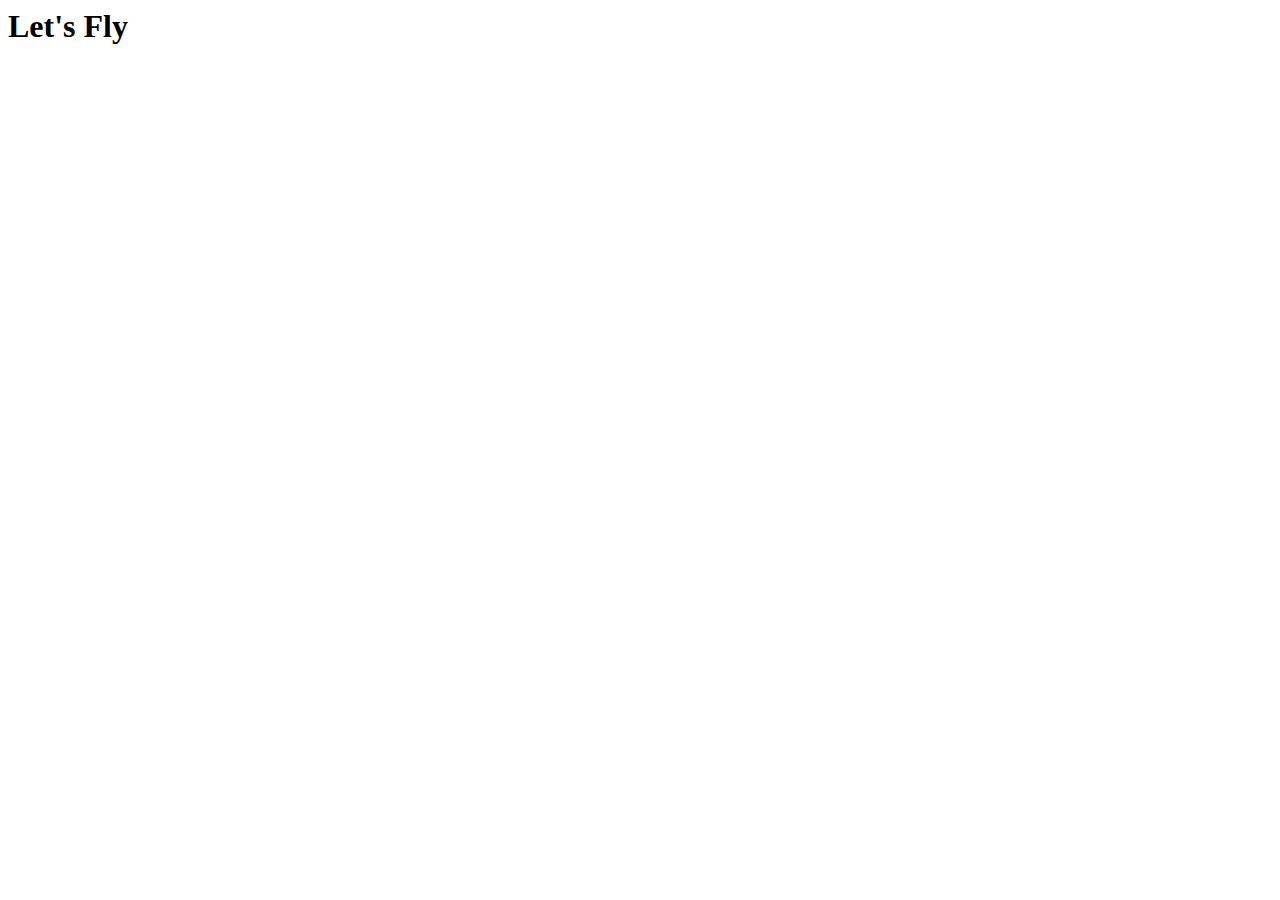
==== back-cover.html @ 9d20d87e "send to server" ====
<html lang="en">
<head>
    <meta charset="UTF-8">
    <meta name="viewport" content="width=device-width, initial-scale=1.0">
    <title>Back Cover</title>
</head>
<body class="body-back">
    <div class="container-back">
        <h1>Let's Fly</h1>
    </div>
</body>
</html>
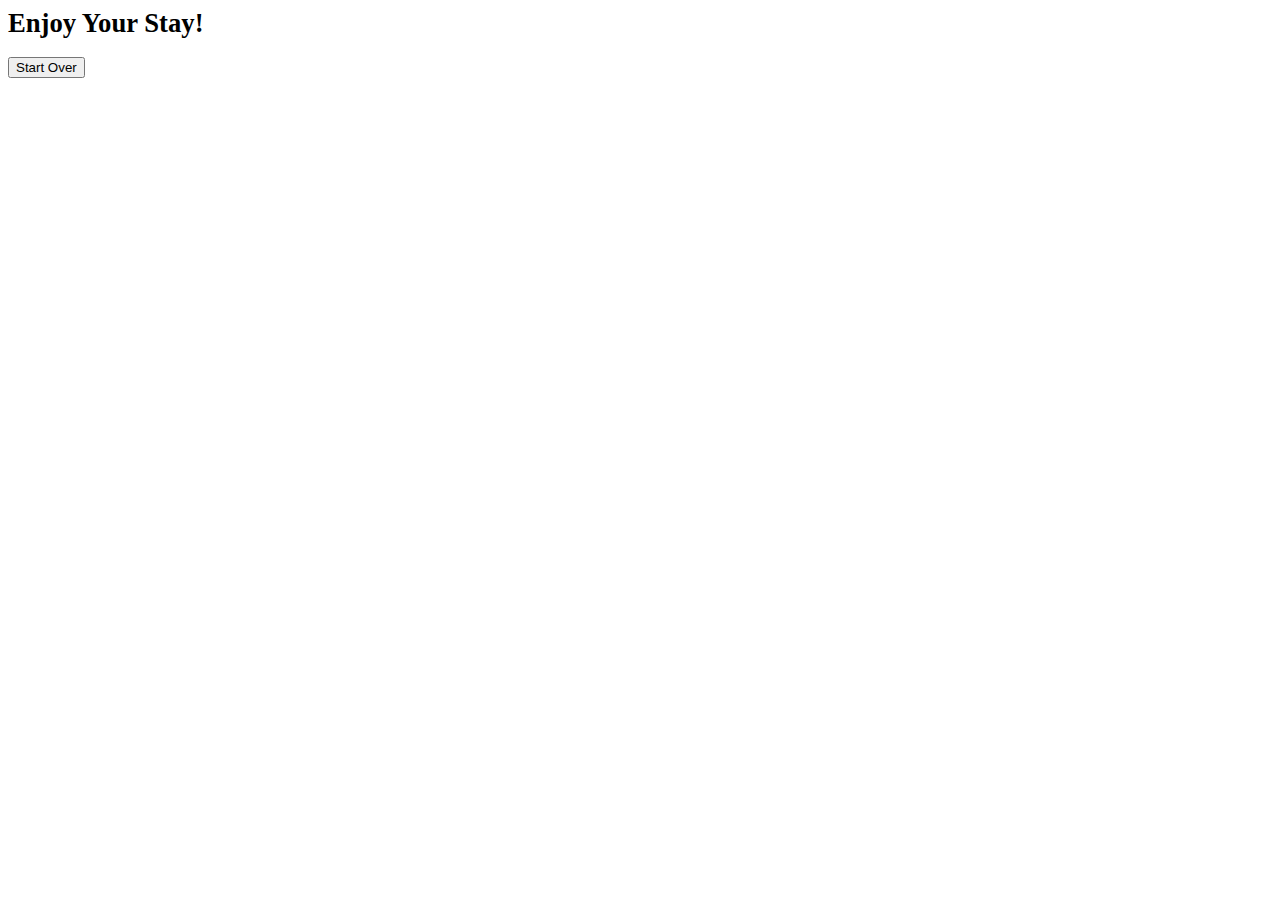
==== commit ee74aaf5: "send to server" ====
--- a/back-cover.html
+++ b/back-cover.html
@@ -6,7 +6,8 @@
 </head>
 <body class="body-back">
     <div class="container-back">
-        <h1>Let's Fly</h1>
+        <sup><h1>Enjoy Your Stay!</h1></sup>
+        <button>Start Over</button>
     </div>
 </body>
 </html>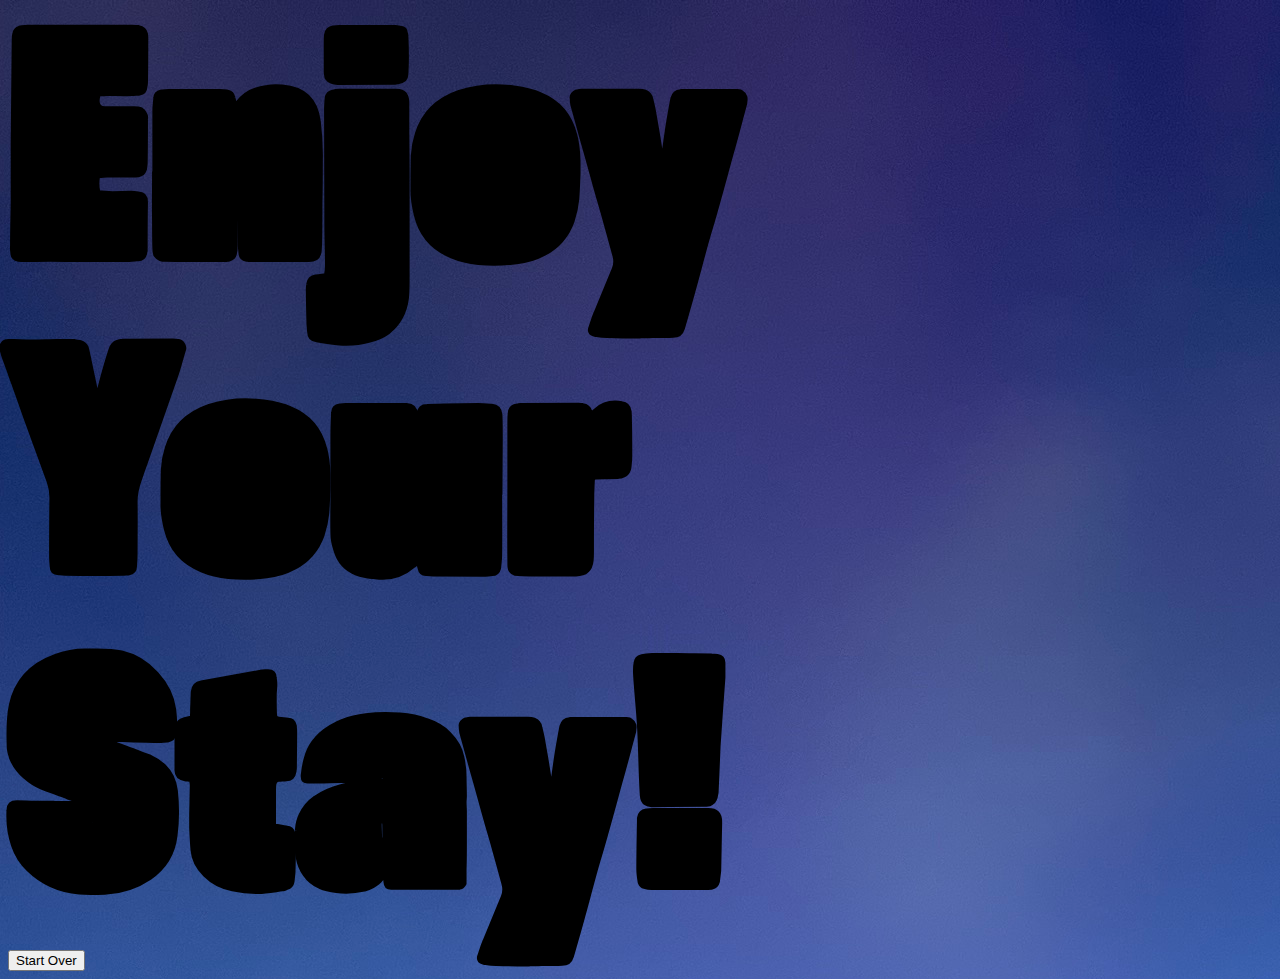
==== commit 0ccaa8fa: "send to server" ====
--- a/back-cover.html
+++ b/back-cover.html
@@ -3,11 +3,13 @@
     <meta charset="UTF-8">
     <meta name="viewport" content="width=device-width, initial-scale=1.0">
     <title>Back Cover</title>
+
+    <link rel="stylesheet" href="styles.css">
 </head>
 <body class="body-back">
     <div class="container-back">
         <sup><h1>Enjoy Your Stay!</h1></sup>
-        <button>Start Over</button>
+        <a href="index.html"><button>Start Over</button></a>
     </div>
 </body>
 </html>--- a/styles.css
+++ b/styles.css
@@ -0,0 +1,436 @@
+@font-face {
+    font-family: BNMighty;
+    src: url(font/BNMighty.otf);
+}
+
+@font-face {
+    font-family: Happy Times;
+    src: url(font/happy-times-NG_italic_master.otf);
+}
+
+.body-index{
+    background-color: #f3a732;
+}
+
+.body-p1{
+    background-color: #db5eab; 
+    overflow-x: hidden;
+    margin-left: 2%;
+    margin-top: 2%;
+}
+
+#food{
+    font-size: 24px;
+    width: 450px;
+    font-family: 'Courier New', Courier, monospace;
+    position: absolute;
+    left: 52%;
+}
+
+#directions{
+    position: absolute;
+    width: 300px;
+    top: 42%;
+    left: 24%;
+}
+
+.body-p2{
+    overflow-x: hidden;
+    background-color: #f6f1ee;
+    margin-left: 2%;
+    margin-top: 2%;
+}
+
+#pw1{
+    border-radius: 10px;
+    width: 250px;
+    position: absolute;
+    top: 4%;
+    left: 60%;
+}
+
+#pw2{
+    border-radius: 10px;
+    width: 250px;
+    position: absolute;
+    top: 4%;
+    left: 74%;
+}
+
+#pw3{
+    border-radius: 10px;
+    width: 200px;
+    position: absolute;
+    top: 73%;
+    left: 68%;
+}
+
+#pw4{
+    border-radius: 10px;
+    width: 250px;
+    position: absolute;
+    top: 73%;
+    left: 79%;
+}
+
+#pw5{
+    border-radius: 10px;
+    width: 250px;
+    position: absolute;
+    top: 102%;
+    left: 39%;
+}
+
+#pw6{
+    border-radius: 10px;
+    width: 250px;
+    position: absolute;
+    top: 102%;
+    left: 53%;
+}
+
+#story1{
+    position: absolute;
+    width: 250px;
+    top: 20%;
+    left: 51%;
+}
+
+#story2{
+    position: absolute;
+    width: 250px;
+    top: 9%;
+    left: 83%;
+}
+
+#story3{
+    position: absolute;
+    width: 250px;
+    top: 60%;
+    left: 73%;
+}
+
+#story4{
+    position: absolute;
+    width: 250px;
+    top: 85%;
+    left: 80%;
+}
+
+#story5{
+    position: absolute;
+    width: 250px;
+    top: 83%;
+    left: 43%;
+}
+
+#story6{
+    position: absolute;
+    width: 250px;
+    top: 110%;
+    left: 53%;
+}
+
+#watcher{
+    margin-top: 5%;
+}
+ 
+#eyes{
+    width: 300px;
+    position: absolute;
+    left: 25%;
+    top: 50%;
+    z-index: 2;
+}
+
+#sonder{
+    font-size: 21px;
+    width: 450px;
+    font-family: 'Courier New', Courier, monospace;
+    position: absolute;
+    left: 68%;
+    top: 110%;
+}
+
+.body-p3{
+    background-color: #febb2d; 
+    overflow-x: hidden;
+    margin-left: 2%;
+    margin-top: 2%;
+    display: flex;
+}
+
+#playlist{
+    list-style: none;
+    font-family: Happy Times;
+    font-size: 28px;
+    text-align: center;
+    margin-top: 5%;
+    margin-bottom: 7%;
+}
+
+#speaker{
+    width: 200px;
+    position: absolute;
+    border-radius: 100%;
+    top: 58%;
+    left: 53%;
+}
+
+#concerts{
+    justify-content: space-around;
+}
+
+#concert1{
+    height: 20%;    
+    border-radius: 2%;
+}
+
+#concert2{
+    height: 20%;    
+    border-radius: 2%;
+}
+
+#concert3{
+    height: 20%;    
+    border-radius: 2%;
+}
+
+.body-p4{
+    overflow-x: hidden;
+    background-color: #f6f1ee;
+    margin-left: 2%;
+    margin-top: 2%;
+    font-family: 'Courier New', Courier, monospace;
+    font-size: 24px;
+}
+
+.movie{
+    width: 25%;
+    justify-content: space-around;
+    border-radius: 2%;
+}
+
+#moviecont{
+    justify-content: center;
+}
+
+#gentleman{
+    width: 27%;
+    transform: rotate(7deg);
+    position: absolute;
+    top: 1%;
+    left: 60%;
+}
+
+.body-p5{
+    background-color: #fe0000;
+    display: flex;
+    overflow-x: hidden;
+    margin-left: 2%;
+    font-family: 'Courier New', Courier, monospace;
+    font-size: 24px;
+    display: flex;
+}
+.body-p6{
+    
+}
+
+.body-back{
+    background-image: url("images/IMG_8476.jpeg");
+    object-fit: contain;
+}
+
+#joke{
+    text-align: center;
+    font-size: 18px;
+    font-family: 'Courier New', Courier, monospace;
+}
+
+.container-index{
+    display: flex;
+    overflow-x: hidden;
+    margin: auto;
+    width: 70%;
+    color: #582b0b;
+}
+
+#START{
+    width: fit-content;
+    border-radius: 5%;
+    font-size: 72px;
+    font-family: Happy Times;
+    background-color: #582b0b;
+    color: #f3a732;
+    padding-left: 20px;
+    padding-right: 20px;
+    padding-bottom: 20px;
+    position: absolute;
+    top: 70%;
+    left: 45%;
+}
+
+#hello{
+    justify-content: center;
+}
+
+#receipt{
+    height: 1000px;
+    transform: rotate(-15deg);
+    position: absolute;
+    left: 10%;
+    top: 55%;
+    z-index: 0;
+}
+
+#oyster{
+    height: 700px;
+    transform: rotate(15deg);
+    position: absolute;
+    left: 30%;
+    top: 55%;
+    z-index: -1;
+}
+
+#donut{
+    height: 550px;
+    transform: rotate(-15deg);
+    position: absolute;
+    left: 57%;
+    top: 80%;
+    z-index: 0;
+}
+
+#squid{
+    height: 900px;
+    transform: rotate(-35deg);
+    position: absolute;
+    left: 75%;
+    top: 65%;
+    z-index: 0;
+}
+
+#kabob{
+    height: 1000px;
+    transform: rotate(125deg);
+    position: absolute;
+    left: -2%;
+    top: 110%;
+    z-index: 0;
+}
+
+#pie{
+    height: 650px;
+    transform: rotate(125deg);
+    position: absolute;
+    left: 57%;
+    top: 125%;
+    z-index: 0;
+}
+
+#shrimp{
+    height: 850px;
+    position: absolute;
+    transform: rotate(7deg);
+    left: 70%;
+    top: 8%;
+    z-index: 0;
+}
+
+#croissant{
+    height: 500px;
+    position: absolute;
+    transform: rotate(-150deg);
+    left: -10%;
+    top: 28%;
+    z-index: 0;
+}
+
+#cheese{
+    height: 450px;
+    position: absolute;
+    transform: rotate(7deg);
+    left: 37%;
+    top: 170%;
+    z-index: 0;
+}
+
+#pretzel{
+    height: 675px;
+    position: absolute;
+    transform: rotate(-15deg);
+    left: 34%;
+    top: 110%;
+    z-index: 0;
+}
+
+a{
+    text-decoration: none;
+}
+
+a:visited{
+    color: #f3a732;
+}
+
+h1{
+    font-family: BNMighty;
+    font-size: 325px;
+    flex-wrap: wrap;
+    margin-bottom: 0%;
+}
+
+h2{
+    font-family: Happy Times;
+    font-size: 42px;
+    flex-wrap: wrap;
+    margin-top: 0%
+}
+
+#begin{
+    font-family: ;
+    font-size: 36px;
+}
+
+@media only screen and (max-width: 1000px){
+    body{
+        width: 1000px;
+        margin: auto;
+    }
+    
+    .container{
+        padding-top: 0px;
+    }
+    figure.item{
+        width: 500px;
+        height: 500px;
+    }
+}
+
+@media only screen and (max-width: 600px){
+    body{
+        width: 100%;
+        margin: auto;
+    }
+    
+    .container{
+        padding-top: 0px;
+    }
+    figure.item{
+        width: 600px;
+        height: 600px;
+    }
+}
+
+/* colors: 
+#4366a8 blue
+#56d58d seafoam green
+#582b0b brown
+#a08d20 mud green
+#da2e18 dark red
+#db5eab dark pink
+#ee6636 orange
+#f3a732 turmeric
+#fe0000 red
+#febb2d yellow
+#ffd3d4 light pink
+ */